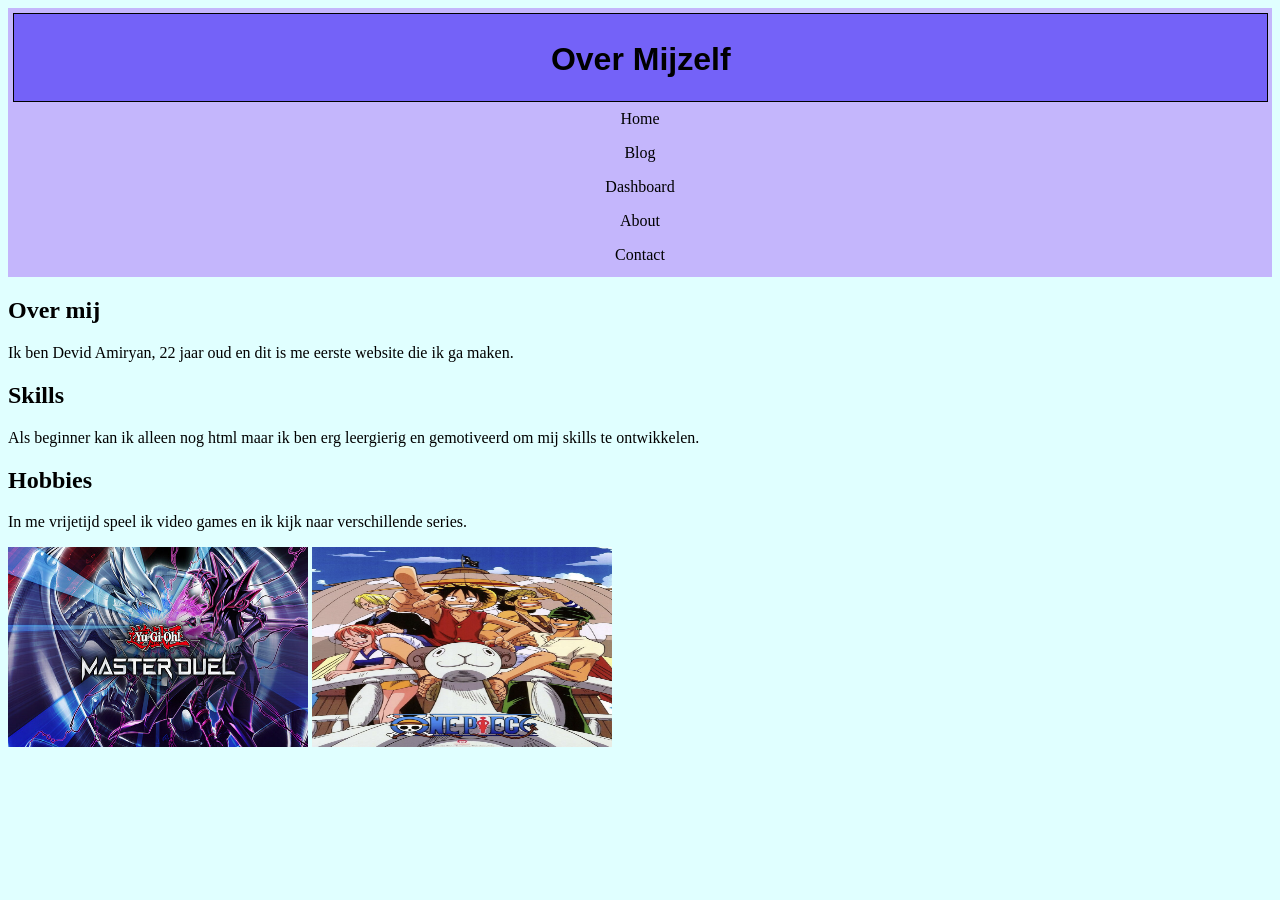
==== about.html @ 7e668ba0 "code mooier gemaakt en margin veranderd" ====
<!DOCTYPE html>
<html>

<head>
    <html lang="nl">

    </html>
    <meta charset="UTF-8">
    <meta name="viewport" content="width=device-width, initial-scale=1.0">
    <title>About</title>

    <!--text style, kleuren en effecten-->
    <style>
        @keyframes ademen {
            0% {
                background-color: rgb(231, 154, 255);
            }

            50% {
                background-color: rgb(19, 0, 115);
            }

            100% {
                background-color: rgb(116, 98, 248);
            }
        }

        div {
            border: 1px solid black;
            height: 75px;
            width: 99%;
            background-color: rgb(116, 98, 248);
            padding: 6px;
        }

        h1 {
            font-family: 'JetBrains Mono', sans-serif;
        }

        header {
            background-color: rgb(196, 182, 252);
            padding: 5px;
            text-align: center;
        }

        ul {
            list-style-type: none;
            margin: 0;
            padding: 0;
        }

        li a {
            display: block;
            color: black;
            padding: 8px 16px;
            text-decoration: none;
        }


        li a:hover {
            animation: ademen 1s infinite;
            background-color: #555555;
            color: white;
        }
    </style>
</head>

<body style="background-color:lightcyan;">


    <header>
        <div>
            <title>Over Mijzelf</title>
            <h1>Over Mijzelf</h1>
        </div>

        <!--buttons-->
        <ul>
            <li><a onclick="window.location.href='index.html'">Home</a></li>
            <li><a onclick="window.location.href='blog.html'">Blog</a></li>
            <li><a onclick="window.location.href='dashboard.html'">Dashboard</a></li>
            <li><a onclick="window.location.href='about.html'">About</a></li>
            <li><a onclick="window.location.href='contact.html'">Contact</a></li>

        </ul>
    </header>
    <h2>Over mij</h2>
    <p>Ik ben Devid Amiryan, 22 jaar oud en dit is me eerste website die ik ga maken.</p>
    <h2>Skills</h2>
    <p>Als beginner kan ik alleen nog html maar ik ben erg leergierig en gemotiveerd om mij skills te ontwikkelen.</p>
    <h2>Hobbies</h2>
    <p>In me vrijetijd speel ik video games en ik kijk naar verschillende series.</p>
    <img src="Downloads\yuigho duel masters.jpg" alt="Yu-Gi-Oh! Duel Masters" width="300" height="200">
    <img src="Downloads\one-piece.png" alt="One Piece" width="300" height="200">
</body>

</html>
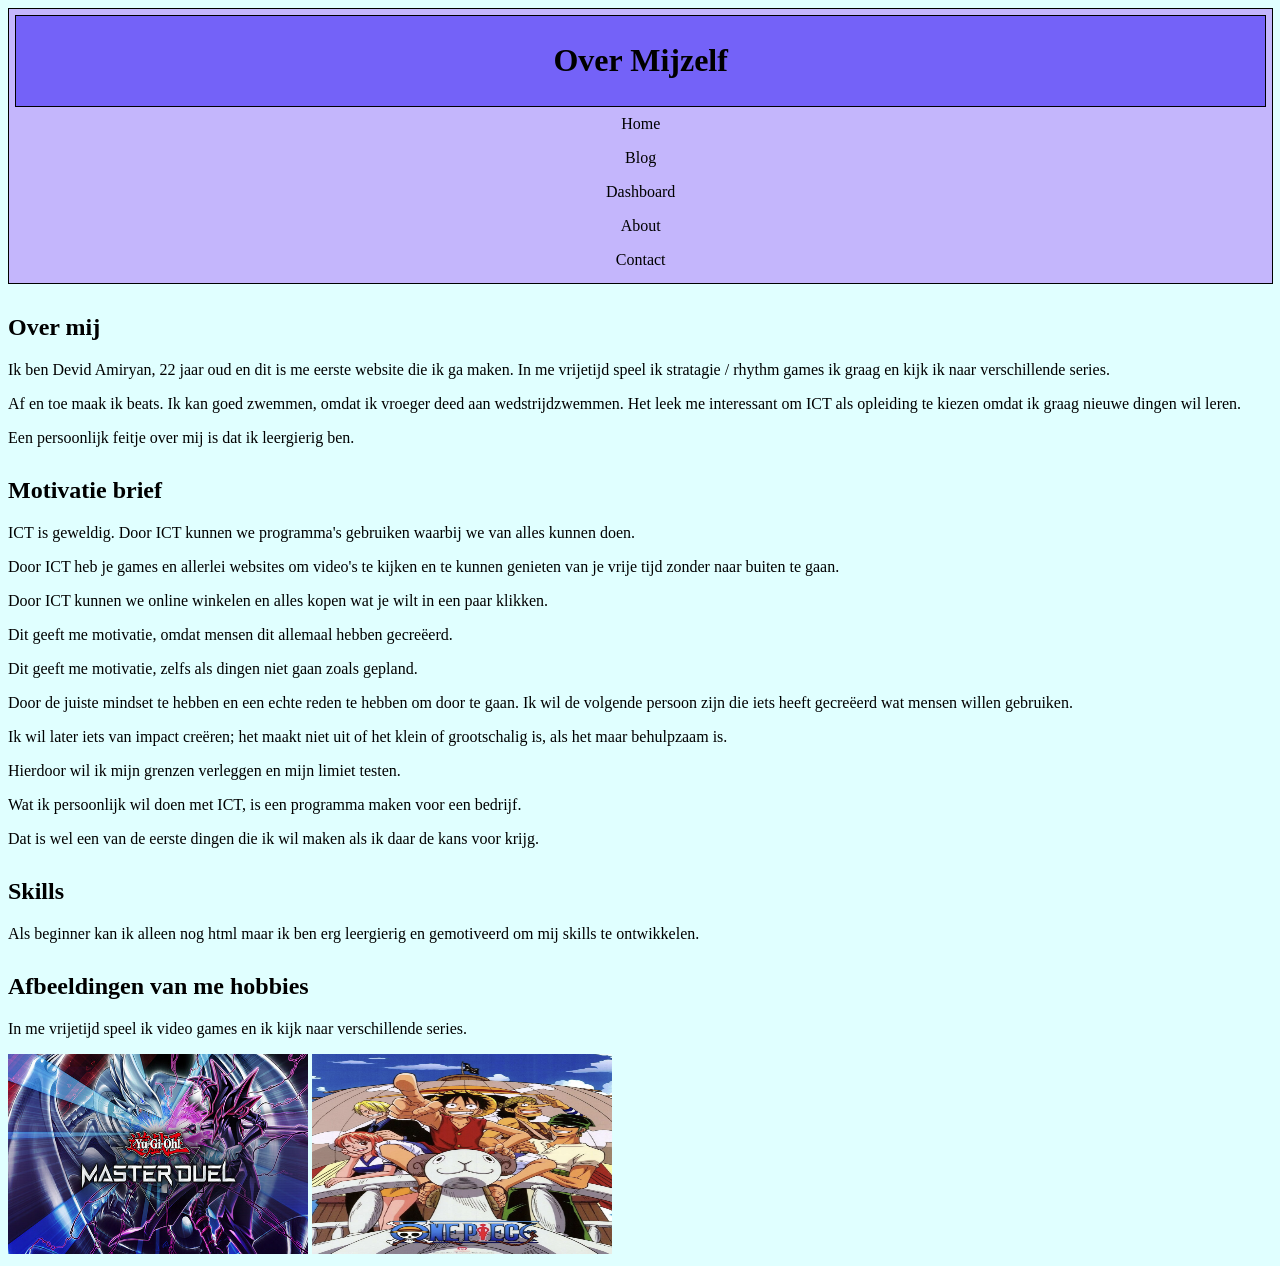
==== commit 393317d2: "updated code" ====
--- a/about.html
+++ b/about.html
@@ -8,74 +8,22 @@
     <meta charset="UTF-8">
     <meta name="viewport" content="width=device-width, initial-scale=1.0">
     <title>About</title>
-
-    <!--text style, kleuren en effecten-->
-    <style>
-        @keyframes ademen {
-            0% {
-                background-color: rgb(231, 154, 255);
-            }
-
-            50% {
-                background-color: rgb(19, 0, 115);
-            }
-
-            100% {
-                background-color: rgb(116, 98, 248);
-            }
-        }
-
-        div {
-            border: 1px solid black;
-            height: 75px;
-            width: 99%;
-            background-color: rgb(116, 98, 248);
-            padding: 6px;
-        }
-
-        h1 {
-            font-family: 'JetBrains Mono', sans-serif;
-        }
-
-        header {
-            background-color: rgb(196, 182, 252);
-            padding: 5px;
-            text-align: center;
-        }
-
-        ul {
-            list-style-type: none;
-            margin: 0;
-            padding: 0;
-        }
-
-        li a {
-            display: block;
-            color: black;
-            padding: 8px 16px;
-            text-decoration: none;
-        }
+    <link rel="stylesheet" href="style.css">
 
 
-        li a:hover {
-            animation: ademen 1s infinite;
-            background-color: #555555;
-            color: white;
-        }
-    </style>
 </head>
 
 <body style="background-color:lightcyan;">
 
 
-    <header>
-        <div>
+    <header id="header-about">
+        <div id="header-about-pagina">
             <title>Over Mijzelf</title>
             <h1>Over Mijzelf</h1>
         </div>
 
         <!--buttons-->
-        <ul>
+        <ul id="nav-about">
             <li><a onclick="window.location.href='index.html'">Home</a></li>
             <li><a onclick="window.location.href='blog.html'">Blog</a></li>
             <li><a onclick="window.location.href='dashboard.html'">Dashboard</a></li>
@@ -85,13 +33,31 @@
         </ul>
     </header>
     <h2>Over mij</h2>
-    <p>Ik ben Devid Amiryan, 22 jaar oud en dit is me eerste website die ik ga maken.</p>
+    <p>Ik ben Devid Amiryan, 22 jaar oud en dit is me eerste website die ik ga maken. In me vrijetijd speel ik stratagie
+        / rhythm games ik graag en kijk ik naar verschillende series.
+    <p>Af en toe maak ik beats. Ik kan goed zwemmen,
+        omdat ik vroeger deed aan wedstrijdzwemmen. Het leek me interessant om ICT als opleiding te kiezen omdat ik
+        graag nieuwe dingen wil leren.
+    <p>Een persoonlijk feitje over mij is dat ik leergierig ben.</p>
+    <h2>Motivatie brief</h2>
+    <p>ICT is geweldig. Door ICT kunnen we programma's gebruiken waarbij we van alles kunnen doen.
+    <p>Door ICT heb je games en allerlei websites om video's te kijken en te kunnen genieten van je vrije tijd zonder
+        naar buiten te gaan.</p>
+    <p>Door ICT kunnen we online winkelen en alles kopen wat je wilt in een paar klikken.</p>
+    <p>Dit geeft me motivatie, omdat mensen dit allemaal hebben gecreëerd.</p>
+    <p>Dit geeft me motivatie, zelfs als dingen niet gaan zoals gepland.</p>
+    <p>Door de juiste mindset te hebben en een echte reden te hebben om door te gaan. Ik wil de volgende persoon zijn
+        die iets heeft gecreëerd wat mensen willen gebruiken.</p>
+    <p>Ik wil later iets van impact creëren; het maakt niet uit of het klein of grootschalig is, als het maar
+        behulpzaam is.</p>
+    <p>Hierdoor wil ik mijn grenzen verleggen en mijn limiet testen.</p> 
+    <p>Wat ik persoonlijk wil doen met ICT, is een programma maken voor een bedrijf.</p> 
+    <p>Dat is wel een van de eerste dingen die ik wil maken als ik daar de kans voor krijg.</p>
     <h2>Skills</h2>
     <p>Als beginner kan ik alleen nog html maar ik ben erg leergierig en gemotiveerd om mij skills te ontwikkelen.</p>
-    <h2>Hobbies</h2>
+    <h2>Afbeeldingen van me hobbies</h2>
     <p>In me vrijetijd speel ik video games en ik kijk naar verschillende series.</p>
-    <img src="Downloads\yuigho duel masters.jpg" alt="Yu-Gi-Oh! Duel Masters" width="300" height="200">
-    <img src="Downloads\one-piece.png" alt="One Piece" width="300" height="200">
-</body>
+    <img src="image/yugioh duel masters.jpg" alt="Yu-Gi-Oh! Duel Masters" width="300" height="200">
+    <img src="image/one-piece.png" alt="One Piece" width="300" height="200">
 
 </html>
--- a/style.css
+++ b/style.css
@@ -0,0 +1,344 @@
+/* Blog */
+@keyframes ademen-blog {
+    0% {
+        background-color: rgb(255, 168, 168);
+    }
+
+    50% {
+        background-color: rgb(145, 0, 0);
+    }
+
+    100% {
+        background-color: rgb(255, 33, 33);
+    }
+}
+
+#header-pagina {
+    border: 1px solid black;
+    height: 75px;
+    width: 99%;
+    background-color: rgb(255, 33, 33);
+    padding: 6px;
+}
+
+h1 {
+    font-family: 'JetBrains Mono', Georgia, 'Times New Roman', Times, serif;
+}
+
+#header-blog {
+    background-color: rgb(255, 99, 99);
+    padding: 5px;
+    text-align: center;
+}
+
+#nav-blog {
+    list-style-type: none;
+    margin: 0;
+    padding: 0;
+}
+
+#nav-blog li a {
+    display: block;
+    color: black;
+    padding: 8px 16px;
+    text-decoration: none;
+}
+
+
+#nav-blog li a:hover {
+    animation: ademen-blog 1s infinite;
+    background-color: #555555;
+    color: white;
+}
+
+
+h2,
+h3,
+h4 {
+    margin-top: 30px;
+
+}
+
+/* about */
+
+@keyframes ademen-about {
+    0% {
+        background-color: rgb(231, 154, 255);
+    }
+
+    50% {
+        background-color: rgb(19, 0, 115);
+    }
+
+    100% {
+        background-color: rgb(116, 98, 248);
+    }
+}
+
+#header-about {
+    border: 1px solid black;
+    width: 99%;
+    background-color: rgb(196, 182, 252);
+    padding: 6px;
+    text-align: center;
+}
+
+h1 {
+    font-family: 'JetBrains Mono', sans-serif;
+}
+
+#header-about-pagina {
+    border: 1px solid black;
+    background-color: rgb(116, 98, 248);
+    padding: 5px;
+    text-align: center;
+}
+
+#nav-about {
+    list-style-type: none;
+    margin: 0;
+    padding: 0;
+}
+
+#nav-about li a {
+    display: block;
+    color: black;
+    padding: 8px 16px;
+    text-decoration: none;
+}
+
+
+#nav-about li a:hover {
+    animation: ademen-about 1s infinite;
+    background-color: #555555;
+    color: white;
+}
+
+h2,
+h3,
+h4 {
+    margin-top: 30px;
+
+}
+
+/* contact */
+
+@keyframes ademen-contact {
+    0% {
+        background-color: rgb(255, 191, 145);
+    }
+
+    50% {
+        background-color: rgb(128, 68, 0);
+    }
+
+    100% {
+        background-color: rgb(176, 73, 29);
+    }
+}
+
+#header-contact {
+    border: 1px solid black;
+    text-align: center;
+    width: 99%;
+    background-color: rgb(254, 161, 133);
+    padding: 6px;
+}
+
+h1 {
+    font-family: 'JetBrains Mono', Georgia, 'Times New Roman', Times, serif;
+}
+
+#header-contact-pagina {
+    border: 1px solid black;
+    background-color: rgb(176, 73, 29);
+    padding: 5px;
+    text-align: center;
+}
+
+#nav-contact {
+    list-style-type: none;
+    margin: 0;
+    padding: 0;
+}
+
+#nav-contact li a {
+    display: block;
+    color: black;
+    padding: 8px 16px;
+    text-decoration: none;
+}
+
+
+#nav-contact li a:hover {
+    animation: ademen-contact 1s infinite;
+    background-color: #555555;
+    color: white;
+}
+
+h2,
+h3,
+h4 {
+    margin-top: 30px;
+
+}
+
+/* Dashboard */
+
+@keyframes ademen-dashboard {
+    0% {
+        background-color: rgb(255, 250, 145);
+    }
+
+    50% {
+        background-color: rgb(152, 155, 0);
+    }
+
+    100% {
+        background-color: rgb(238, 255, 0);
+    }
+}
+
+#header-dashboard {
+    border: 1px solid black;
+    text-align: center;
+    width: 99%;
+    background-color: rgb(253, 255, 139);
+    padding: 6px;
+}
+
+h1 {
+    font-family: 'JetBrains Mono', Georgia, 'Times New Roman', Times, serif;
+}
+
+#header-dashboard-pagina {
+    border: 1px solid black;
+    background-color: rgb(238, 255, 0);
+    padding: 5px;
+    text-align: center;
+}
+
+#nav-dashboard {
+    list-style-type: none;
+    margin: 0;
+    padding: 0;
+}
+
+#nav-dashboard li a {
+    display: block;
+    color: black;
+    padding: 8px 16px;
+    text-decoration: none;
+}
+
+
+#nav-dashboard li a:hover {
+    animation: ademen-dashboard 1s infinite;
+    background-color: #555555;
+    color: white;
+}
+
+h2,
+h3,
+h4 {
+    margin-top: 30px;
+
+}
+
+caption {
+    margin-bottom: 7px;
+
+}
+
+/* Tabel dashboard */
+
+table {
+    width: 100%;
+    border-collapse: collapse;
+    font-family: Arial, sans-serif;
+    margin: 20px 0;
+}
+
+th,
+td {
+    border: 1px solid #000000;
+    padding: 10px;
+    text-align: left;
+}
+
+th {
+    background-color: #effc34;
+    color: rgb(0, 0, 0);
+}
+
+tr:nth-child(5),
+tr:nth-child(12) {
+    background-color: #fa1d1d;
+}
+
+.quartile-row {
+    background-color: #b2b2b2;
+    font-weight: bold;
+}
+
+tfoot {
+    font-weight: bold;
+    background-color: #29ff50;
+}
+
+/* Index */
+
+@keyframes ademen {
+    0% {
+        background-color: rgb(219, 255, 228);
+    }
+
+    50% {
+        background-color: rgb(0, 79, 20);
+    }
+
+    100% {
+        background-color: rgb(0, 178, 45);
+    }
+}
+
+#header-index {
+    border: 1px solid black;
+    text-align: center;
+    width: 99%;
+    background-color: rgb(160, 245, 167);
+    padding: 6px;
+}
+
+
+
+h1 {
+    font-family: 'JetBrains Mono', Georgia, 'Times New Roman', Times, serif;
+}
+
+#header-index-pagina {
+    border: 1px solid black;
+    background-color: rgb(0, 178, 45);
+    padding: 5px;
+    text-align: center;
+}
+
+#nav-index {
+    list-style-type: none;
+    margin: 0;
+    padding: 0;
+}
+
+#nav-index li a {
+    display: block;
+    color: black;
+    padding: 8px 16px;
+    text-decoration: none;
+}
+
+
+#nav-index li a:hover {
+    animation: ademen 1s infinite;
+    background-color: #9df09d;
+    color: white;
+}
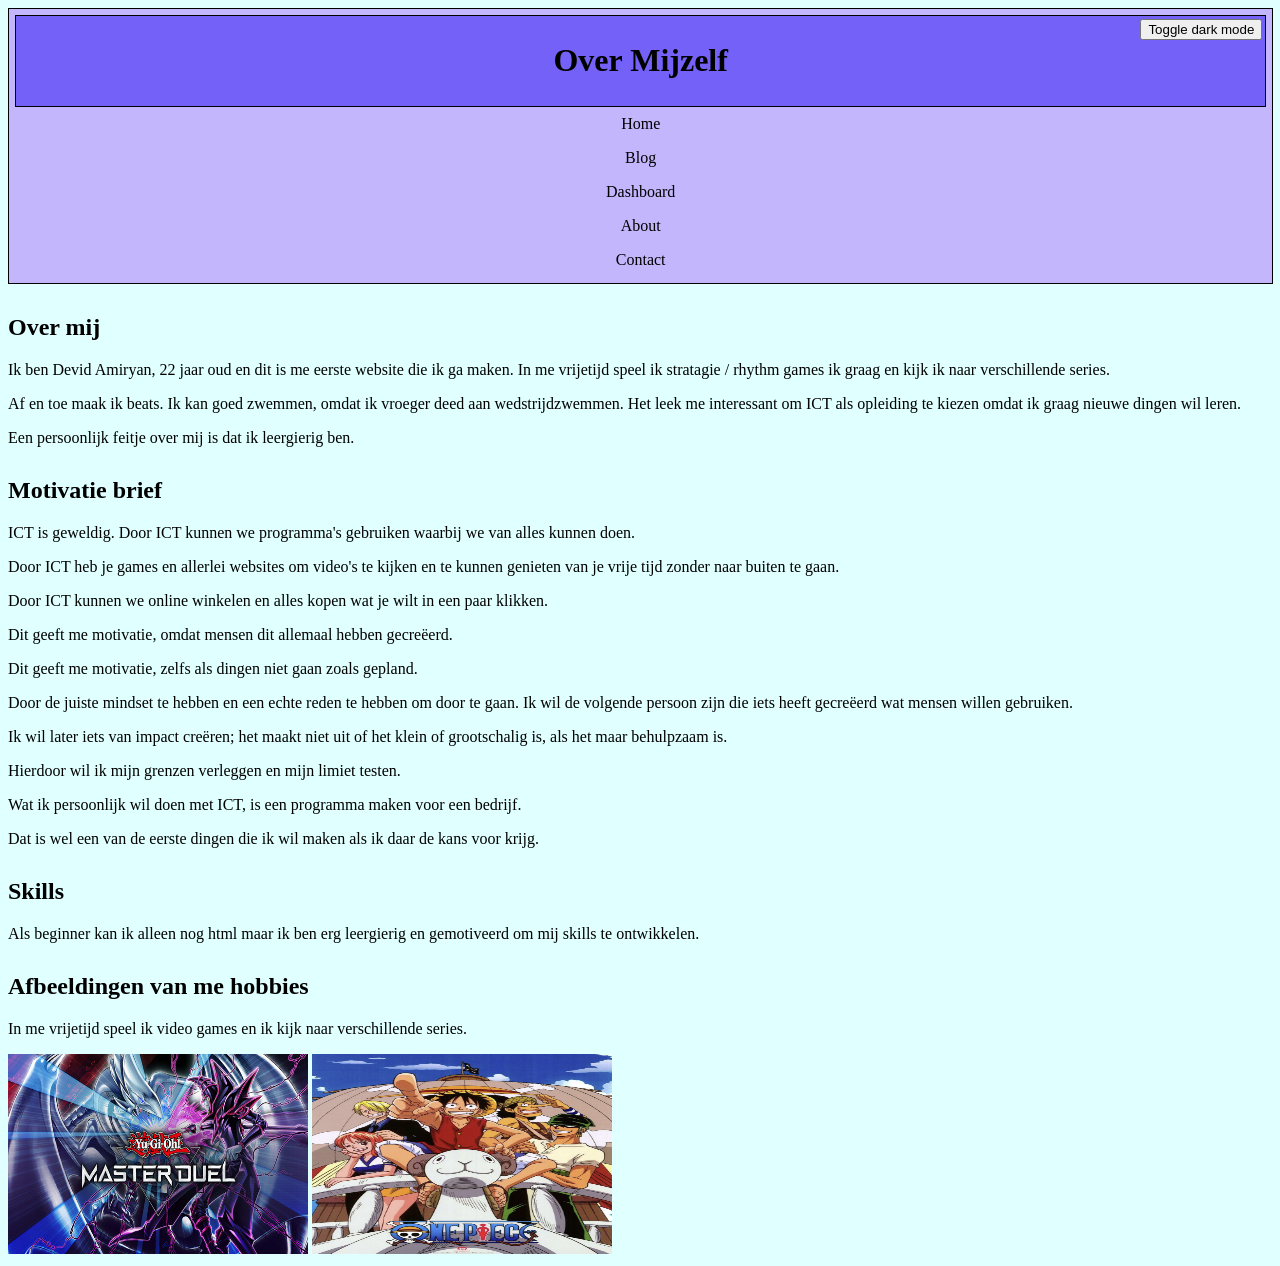
==== commit 49d02429: "added darkmode button" ====
--- a/about.html
+++ b/about.html
@@ -8,12 +8,13 @@
     <meta charset="UTF-8">
     <meta name="viewport" content="width=device-width, initial-scale=1.0">
     <title>About</title>
-    <link rel="stylesheet" href="style.css">
+    <link rel="stylesheet" href="style.css?v=6">
 
 
 </head>
 
-<body style="background-color:lightcyan;">
+<body>
+
 
 
     <header id="header-about">
@@ -31,6 +32,12 @@
             <li><a onclick="window.location.href='contact.html'">Contact</a></li>
 
         </ul>
+
+        <!--darkmode button-->
+
+    <button onclick="toggleDarkMode()">Toggle dark mode</button>
+    <script src="js/app.js?v=2"></script>
+
     </header>
     <h2>Over mij</h2>
     <p>Ik ben Devid Amiryan, 22 jaar oud en dit is me eerste website die ik ga maken. In me vrijetijd speel ik stratagie
@@ -50,8 +57,8 @@
         die iets heeft gecreëerd wat mensen willen gebruiken.</p>
     <p>Ik wil later iets van impact creëren; het maakt niet uit of het klein of grootschalig is, als het maar
         behulpzaam is.</p>
-    <p>Hierdoor wil ik mijn grenzen verleggen en mijn limiet testen.</p> 
-    <p>Wat ik persoonlijk wil doen met ICT, is een programma maken voor een bedrijf.</p> 
+    <p>Hierdoor wil ik mijn grenzen verleggen en mijn limiet testen.</p>
+    <p>Wat ik persoonlijk wil doen met ICT, is een programma maken voor een bedrijf.</p>
     <p>Dat is wel een van de eerste dingen die ik wil maken als ik daar de kans voor krijg.</p>
     <h2>Skills</h2>
     <p>Als beginner kan ik alleen nog html maar ik ben erg leergierig en gemotiveerd om mij skills te ontwikkelen.</p>
--- a/style.css
+++ b/style.css
@@ -27,6 +27,7 @@
 
 #header-blog {
     background-color: rgb(255, 99, 99);
+    border: 1px solid black;
     padding: 5px;
     text-align: center;
 }
@@ -341,4 +342,85 @@
     animation: ademen 1s infinite;
     background-color: #9df09d;
     color: white;
+}
+
+body {
+   background-color:lightcyan;
+    color:#000000;
+}
+
+header {
+    position: relative;
+}
+
+header button {
+    position: absolute;
+    top: 10px;
+    right: 10px;
+}
+
+button {
+    cursor: pointer;
+}
+
+
+/* darkmode button voor de hele website  */
+
+.dark-mode {
+    background-color: #333333;
+    color: #e6e6e6;
+}
+
+.dark-mode #header-index,
+.dark-mode #header-index-pagina,
+.dark-mode #header-pagina,
+.dark-mode #header-blog,
+.dark-mode #header-about,
+.dark-mode #header-about-pagina,
+.dark-mode #header-contact,
+.dark-mode #header-contact-pagina,
+.dark-mode #header-dashboard,
+.dark-mode #header-dashboard-pagina {
+    background-color: #333333;
+}
+
+.dark-mode h1,
+.dark-mode h2,
+.dark-mode h3,
+.dark-mode h4,
+.dark-mode p {
+    color: #ffffff;
+}
+
+.dark-mode li a {
+    color: #ffffff;
+}
+
+.dark-mode a {
+    color: #7fb3ff;
+}
+
+.dark-mode th,
+.dark-mode td {
+    border-color: #555555;
+}
+
+.dark-mode th {
+    background-color: #444444;
+    color: #ffffff;
+}
+
+.dark-mode td {
+    background-color: #222222;
+}
+
+.dark-mode tr:nth-child(5) td,
+.dark-mode tr:nth-child(12) td {
+    background-color: #7a1f1f;
+    
+}
+
+.dark-mode tfoot {
+    background-color: #1f5f2f;
+    color: #ffffff;
 }
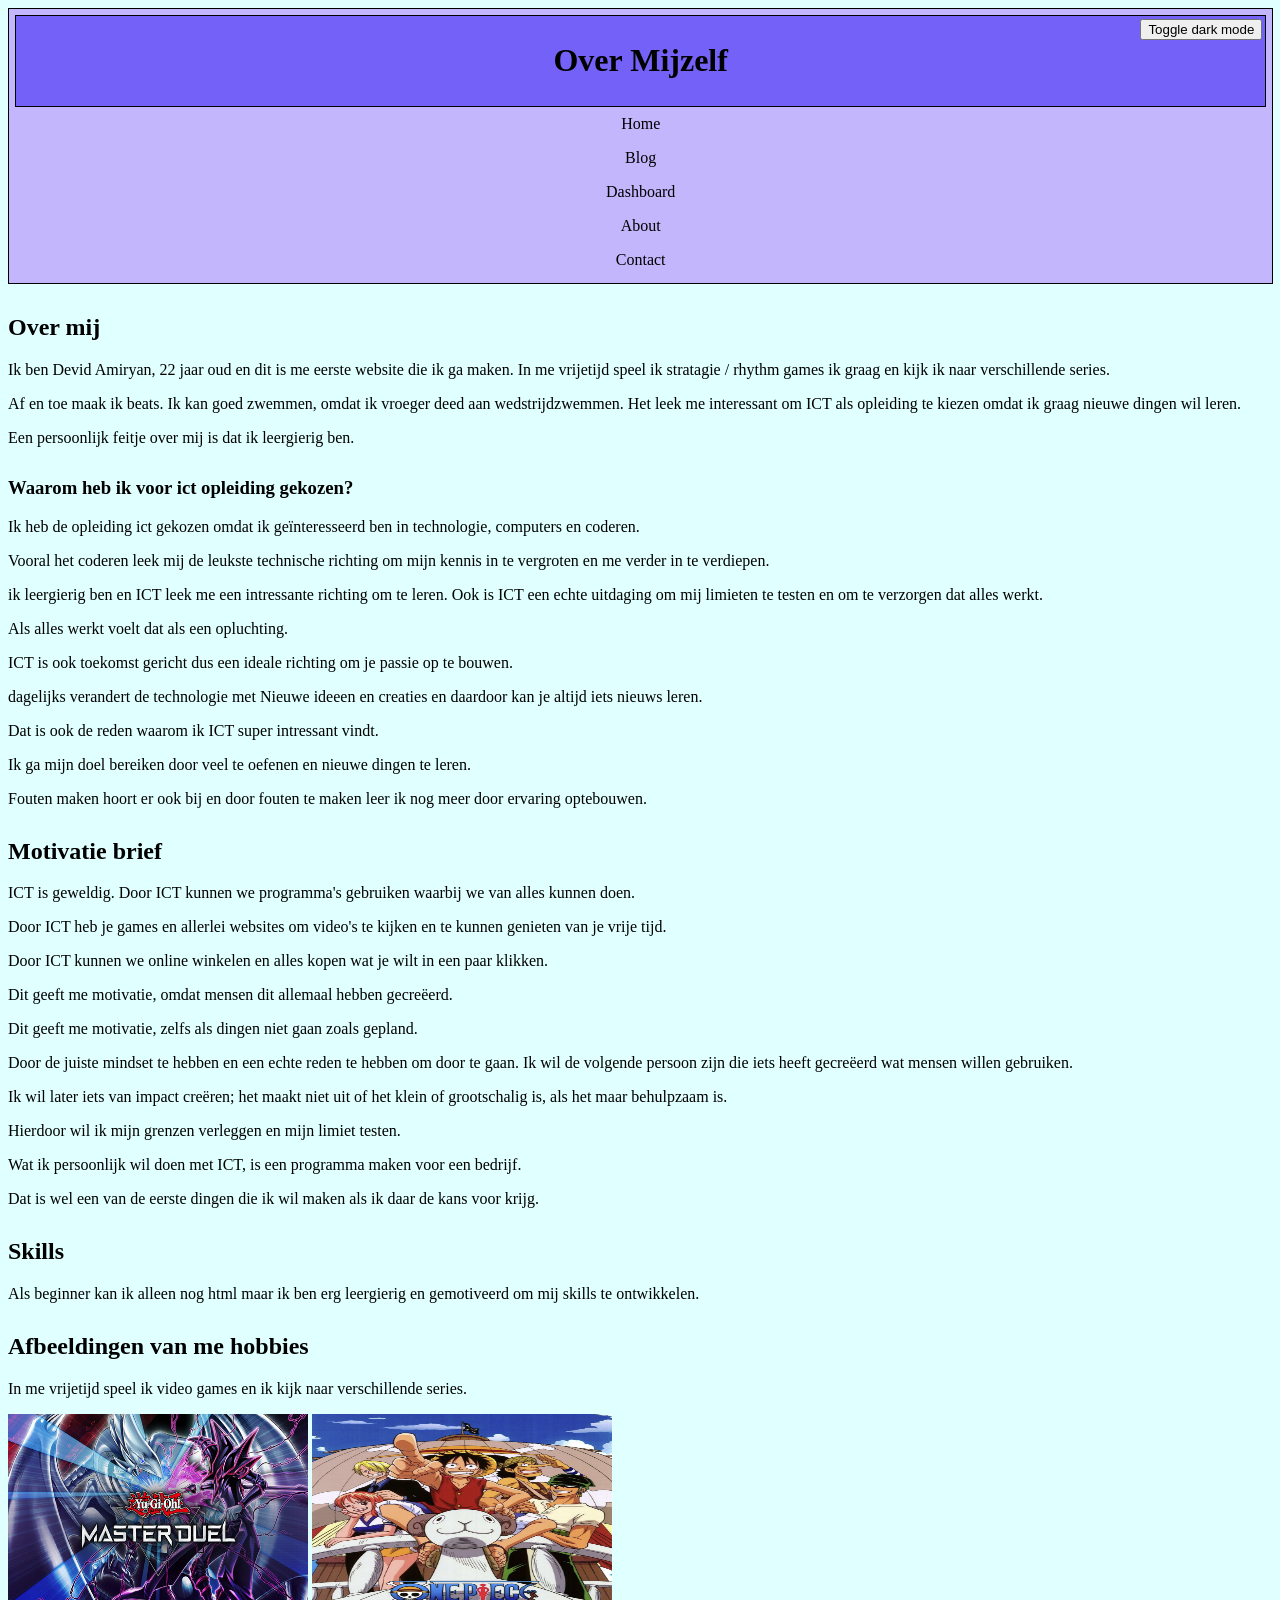
==== commit 5e1b9215: "swot gemaakt met grid en darkmodes verbeterd." ====
--- a/about.html
+++ b/about.html
@@ -35,8 +35,9 @@
 
         <!--darkmode button-->
 
-    <button onclick="toggleDarkMode()">Toggle dark mode</button>
-    <script src="js/app.js?v=2"></script>
+        <button onclick="toggleDarkMode()">Toggle dark mode</button>
+
+        <script src="js/app.js?v=2"></script>
 
     </header>
     <h2>Over mij</h2>
@@ -46,10 +47,31 @@
         omdat ik vroeger deed aan wedstrijdzwemmen. Het leek me interessant om ICT als opleiding te kiezen omdat ik
         graag nieuwe dingen wil leren.
     <p>Een persoonlijk feitje over mij is dat ik leergierig ben.</p>
+
+    <section>
+        <h3>Waarom heb ik voor ict opleiding gekozen?</h3>
+        <p>Ik heb de opleiding ict gekozen omdat ik geïnteresseerd ben in technologie, computers
+            en coderen.</p>
+        <p>Vooral het coderen leek mij de leukste technische richting om mijn kennis in te vergroten en me verder in te
+            verdiepen.</p>
+
+        <p>ik leergierig ben en ICT leek me een intressante richting om te leren. Ook is ICT een echte uitdaging om mij
+            limieten te testen en om te verzorgen dat alles werkt.</p>
+        <p>Als alles werkt voelt dat als een opluchting.</p>
+
+        <p>ICT is ook toekomst gericht dus een ideale richting om je passie op te bouwen.</p>
+        <p>dagelijks verandert de technologie met Nieuwe ideeen en creaties en daardoor kan je altijd iets nieuws leren.
+        </p>
+        <p>Dat is ook de reden waarom ik ICT super intressant vindt.</p>
+        <p>Ik ga mijn doel bereiken door veel te oefenen en nieuwe dingen te leren.</p>
+        <p>Fouten maken hoort er ook bij en door fouten te maken leer ik nog meer door ervaring optebouwen.</p>
+
+
+    </section>
+
     <h2>Motivatie brief</h2>
     <p>ICT is geweldig. Door ICT kunnen we programma's gebruiken waarbij we van alles kunnen doen.
-    <p>Door ICT heb je games en allerlei websites om video's te kijken en te kunnen genieten van je vrije tijd zonder
-        naar buiten te gaan.</p>
+    <p>Door ICT heb je games en allerlei websites om video's te kijken en te kunnen genieten van je vrije tijd.</p>
     <p>Door ICT kunnen we online winkelen en alles kopen wat je wilt in een paar klikken.</p>
     <p>Dit geeft me motivatie, omdat mensen dit allemaal hebben gecreëerd.</p>
     <p>Dit geeft me motivatie, zelfs als dingen niet gaan zoals gepland.</p>
@@ -60,8 +82,10 @@
     <p>Hierdoor wil ik mijn grenzen verleggen en mijn limiet testen.</p>
     <p>Wat ik persoonlijk wil doen met ICT, is een programma maken voor een bedrijf.</p>
     <p>Dat is wel een van de eerste dingen die ik wil maken als ik daar de kans voor krijg.</p>
+
     <h2>Skills</h2>
     <p>Als beginner kan ik alleen nog html maar ik ben erg leergierig en gemotiveerd om mij skills te ontwikkelen.</p>
+
     <h2>Afbeeldingen van me hobbies</h2>
     <p>In me vrijetijd speel ik video games en ik kijk naar verschillende series.</p>
     <img src="image/yugioh duel masters.jpg" alt="Yu-Gi-Oh! Duel Masters" width="300" height="200">
--- a/style.css
+++ b/style.css
@@ -60,6 +60,42 @@
 
 }
 
+.grid-container {
+    display: grid;
+    grid-template-columns: 1fr 1fr;
+    grid-template-rows: auto;
+    gap: 20px;
+    padding: 20px;
+}
+.swot { 
+    background-color: #f83e3e;
+    border: 1.5px solid #000000;
+    padding: 20px;
+    text-align: center;
+    color: #1a1a1a;
+}
+.strengths {
+  background-color: #E8F5E9;
+  border-left: 5px solid #2E7D32;
+}
+
+.weaknesses {
+  background-color: #FFEBEE;
+  border-left: 5px solid #C62828;
+}
+
+.opportunities {
+  background-color: #E3F2FD;
+  border-left: 5px solid #1565C0;
+}
+
+.threats {
+  background-color: #FFFDE7;
+  border-left: 5px solid #FBC02D;
+}
+
+
+
 /* about */
 
 @keyframes ademen-about {
@@ -276,6 +312,9 @@
 tr:nth-child(12) {
     background-color: #fa1d1d;
 }
+tr:nth-child(13) {
+    background-color: #29ff50;
+}
 
 .quartile-row {
     background-color: #b2b2b2;
@@ -364,7 +403,7 @@
 }
 
 
-/* darkmode button voor de hele website  */
+/* darkmode button voor de hele website*/
 
 .dark-mode {
     background-color: #333333;
@@ -400,6 +439,7 @@
     color: #7fb3ff;
 }
 
+/* darkmode voor dashboard*/
 .dark-mode th,
 .dark-mode td {
     border-color: #555555;
@@ -413,6 +453,7 @@
 .dark-mode td {
     background-color: #222222;
 }
+
 
 .dark-mode tr:nth-child(5) td,
 .dark-mode tr:nth-child(12) td {
@@ -421,6 +462,27 @@
 }
 
 .dark-mode tfoot {
+    background-color: #222222;
+}
+.dark-mode tr:nth-child(13) td {
+     background-color: #1f5f2f;
+}
+
+/* darkmode voor swot*/
+
+.dark-mode .strengths {
     background-color: #1f5f2f;
-    color: #ffffff;
+    border-left: 5px solid #2E7D32;
+}
+.dark-mode .weaknesses {
+    background-color: #7a1f1f;
+    border-left: 5px solid #C62828;
+}
+.dark-mode .opportunities {
+    background-color: #1f2f5f;
+    border-left: 5px solid #1565C0;
+}
+.dark-mode .threats {
+    background-color: #5f5f1f;
+    border-left: 5px solid #FBC02D;
 }
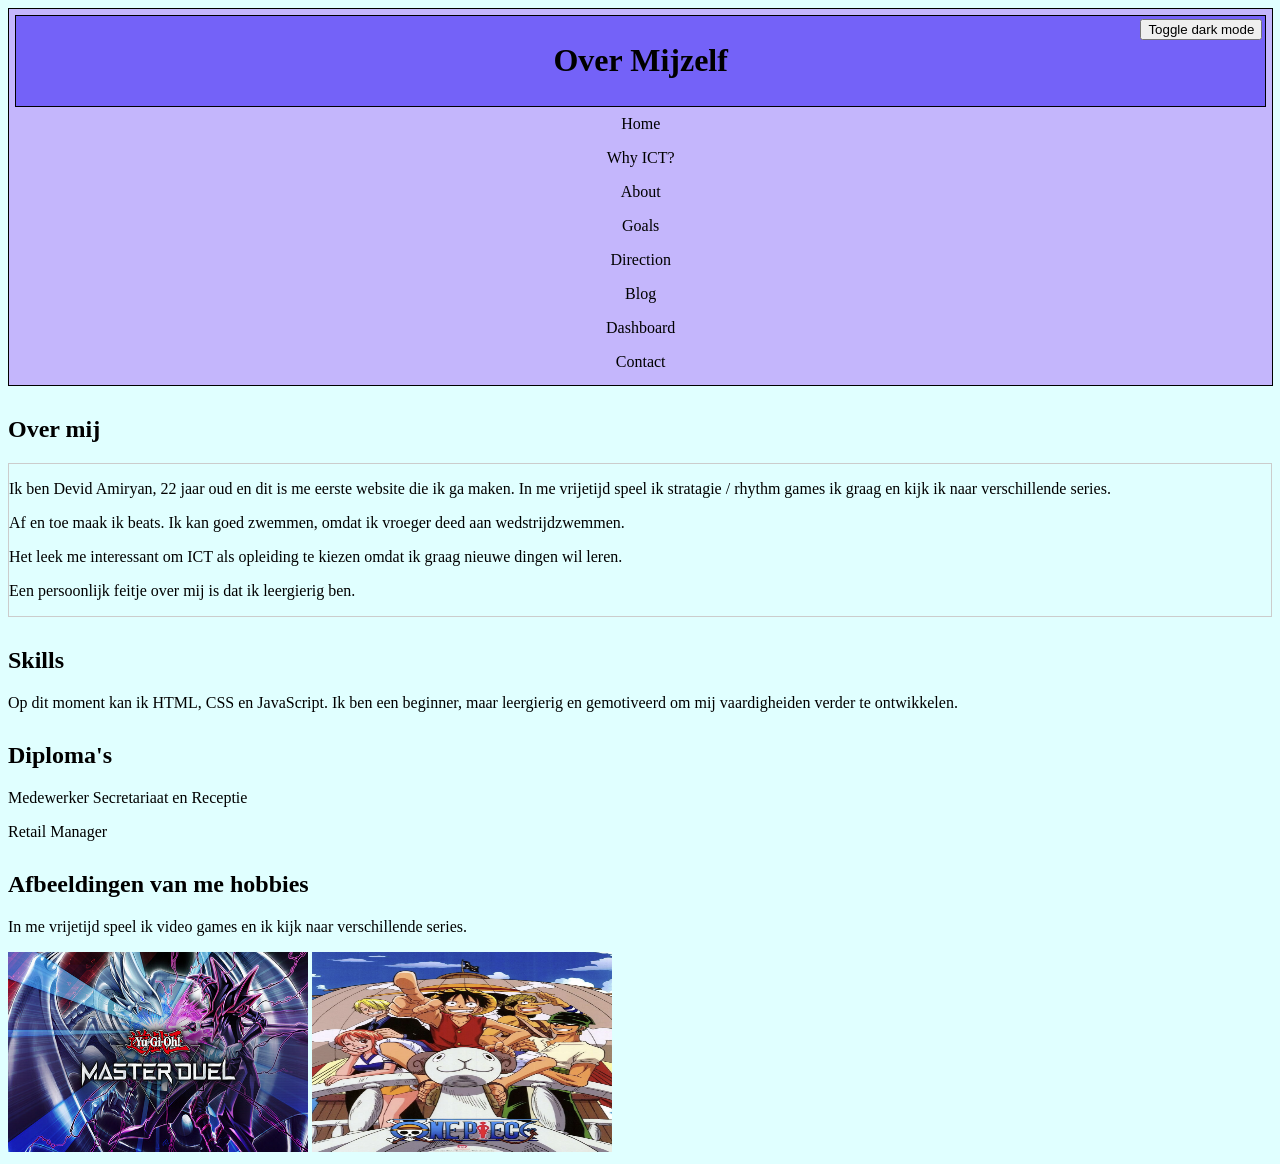
==== commit bd863f5f: "criteria's toegevoegd en de website mooier gemaakt" ====
--- a/about.html
+++ b/about.html
@@ -1,94 +1,63 @@
 <!DOCTYPE html>
-<html>
+<html lang="nl">
 
 <head>
-    <html lang="nl">
-
-    </html>
     <meta charset="UTF-8">
     <meta name="viewport" content="width=device-width, initial-scale=1.0">
-    <title>About</title>
+    <title>Over Mijzelf</title>
     <link rel="stylesheet" href="style.css?v=6">
-
-
 </head>
 
 <body>
 
-
-
     <header id="header-about">
         <div id="header-about-pagina">
-            <title>Over Mijzelf</title>
             <h1>Over Mijzelf</h1>
         </div>
 
         <!--buttons-->
         <ul id="nav-about">
             <li><a onclick="window.location.href='index.html'">Home</a></li>
+            <li><a onclick="window.location.href='why-it.html'">Why ICT?</a></li>
+            <li><a onclick="window.location.href='about.html'">About</a></li>
+            <li><a onclick="window.location.href='goals.html'">Goals</a></li>
+            <li><a onclick="window.location.href='direction.html'">Direction</a></li>
             <li><a onclick="window.location.href='blog.html'">Blog</a></li>
             <li><a onclick="window.location.href='dashboard.html'">Dashboard</a></li>
-            <li><a onclick="window.location.href='about.html'">About</a></li>
             <li><a onclick="window.location.href='contact.html'">Contact</a></li>
-
         </ul>
 
         <!--darkmode button-->
-
         <button onclick="toggleDarkMode()">Toggle dark mode</button>
 
         <script src="js/app.js?v=2"></script>
+    </header>
 
-    </header>
     <h2>Over mij</h2>
-    <p>Ik ben Devid Amiryan, 22 jaar oud en dit is me eerste website die ik ga maken. In me vrijetijd speel ik stratagie
-        / rhythm games ik graag en kijk ik naar verschillende series.
-    <p>Af en toe maak ik beats. Ik kan goed zwemmen,
-        omdat ik vroeger deed aan wedstrijdzwemmen. Het leek me interessant om ICT als opleiding te kiezen omdat ik
-        graag nieuwe dingen wil leren.
-    <p>Een persoonlijk feitje over mij is dat ik leergierig ben.</p>
-
-    <section>
-        <h3>Waarom heb ik voor ict opleiding gekozen?</h3>
-        <p>Ik heb de opleiding ict gekozen omdat ik geïnteresseerd ben in technologie, computers
-            en coderen.</p>
-        <p>Vooral het coderen leek mij de leukste technische richting om mijn kennis in te vergroten en me verder in te
-            verdiepen.</p>
-
-        <p>ik leergierig ben en ICT leek me een intressante richting om te leren. Ook is ICT een echte uitdaging om mij
-            limieten te testen en om te verzorgen dat alles werkt.</p>
-        <p>Als alles werkt voelt dat als een opluchting.</p>
-
-        <p>ICT is ook toekomst gericht dus een ideale richting om je passie op te bouwen.</p>
-        <p>dagelijks verandert de technologie met Nieuwe ideeen en creaties en daardoor kan je altijd iets nieuws leren.
-        </p>
-        <p>Dat is ook de reden waarom ik ICT super intressant vindt.</p>
-        <p>Ik ga mijn doel bereiken door veel te oefenen en nieuwe dingen te leren.</p>
-        <p>Fouten maken hoort er ook bij en door fouten te maken leer ik nog meer door ervaring optebouwen.</p>
-
-
-    </section>
-
-    <h2>Motivatie brief</h2>
-    <p>ICT is geweldig. Door ICT kunnen we programma's gebruiken waarbij we van alles kunnen doen.
-    <p>Door ICT heb je games en allerlei websites om video's te kijken en te kunnen genieten van je vrije tijd.</p>
-    <p>Door ICT kunnen we online winkelen en alles kopen wat je wilt in een paar klikken.</p>
-    <p>Dit geeft me motivatie, omdat mensen dit allemaal hebben gecreëerd.</p>
-    <p>Dit geeft me motivatie, zelfs als dingen niet gaan zoals gepland.</p>
-    <p>Door de juiste mindset te hebben en een echte reden te hebben om door te gaan. Ik wil de volgende persoon zijn
-        die iets heeft gecreëerd wat mensen willen gebruiken.</p>
-    <p>Ik wil later iets van impact creëren; het maakt niet uit of het klein of grootschalig is, als het maar
-        behulpzaam is.</p>
-    <p>Hierdoor wil ik mijn grenzen verleggen en mijn limiet testen.</p>
-    <p>Wat ik persoonlijk wil doen met ICT, is een programma maken voor een bedrijf.</p>
-    <p>Dat is wel een van de eerste dingen die ik wil maken als ik daar de kans voor krijg.</p>
+    <div class="grid">
+        <p>Ik ben Devid Amiryan, 22 jaar oud en dit is me eerste website die ik ga maken. In me vrijetijd speel ik stratagie
+            / rhythm games ik graag en kijk ik naar verschillende series.</p>
+        <p>Af en toe maak ik beats. Ik kan goed zwemmen,
+            omdat ik vroeger deed aan wedstrijdzwemmen.</p>
+        <p>Het leek me interessant om ICT als opleiding te kiezen omdat ik
+            graag nieuwe dingen wil leren.</p>
+        <p>Een persoonlijk feitje over mij is dat ik leergierig ben.</p>
+    </div>
 
     <h2>Skills</h2>
-    <p>Als beginner kan ik alleen nog html maar ik ben erg leergierig en gemotiveerd om mij skills te ontwikkelen.</p>
+    <p>Op dit moment kan ik HTML, CSS en JavaScript. Ik ben een beginner, maar leergierig en gemotiveerd om mij
+        vaardigheiden verder te
+        ontwikkelen.</p>
+
+    <h2>Diploma's</h2>
+    <p>Medewerker Secretariaat en Receptie</p>
+    <p>Retail Manager</p>
 
     <h2>Afbeeldingen van me hobbies</h2>
     <p>In me vrijetijd speel ik video games en ik kijk naar verschillende series.</p>
     <img src="image/yugioh duel masters.jpg" alt="Yu-Gi-Oh! Duel Masters" width="300" height="200">
     <img src="image/one-piece.png" alt="One Piece" width="300" height="200">
 
+</body>
+
 </html>
--- a/style.css
+++ b/style.css
@@ -485,4 +485,213 @@
 .dark-mode .threats {
     background-color: #5f5f1f;
     border-left: 5px solid #FBC02D;
+}
+
+/* why-it */
+
+@keyframes ademen-why {
+    0% {
+        background-color: rgb(168, 240, 226);
+    }
+
+    50% {
+        background-color: rgb(0, 100, 82);
+    }
+
+    100% {
+        background-color: rgb(0, 168, 138);
+    }
+}
+
+#header-why {
+    border: 1px solid black;
+    width: 99%;
+    background-color: rgb(168, 240, 226);
+    padding: 6px;
+    text-align: center;
+}
+
+#header-why-pagina {
+    border: 1px solid black;
+    background-color: rgb(0, 168, 138);
+    padding: 5px;
+    text-align: center;
+}
+
+#nav-why {
+    list-style-type: none;
+    margin: 0;
+    padding: 0;
+}
+
+#nav-why li a {
+    display: block;
+    color: black;
+    padding: 8px 16px;
+    text-decoration: none;
+}
+
+#nav-why li a:hover {
+    animation: ademen-why 1s infinite;
+    background-color: #555555;
+    color: white;
+}
+
+/* grid */
+
+.why-kleur-1 {
+    background-color: #E0F2F1;
+    border-left: 5px solid #00897B;
+}
+
+.why-kleur-2 {
+    background-color: #E0F7FA;
+    border-left: 5px solid #00ACC1;
+}
+
+.why-kleur-3 {
+    background-color: #E8F5E9;
+    border-left: 5px solid #2E7D32;
+}
+
+.why-kleur-4 {
+    background-color: #E3F2FD;
+    border-left: 5px solid #1565C0;
+}
+
+.dark-mode .why-kleur-1 {
+    background-color: #1f4f4a;
+    border-left: 5px solid #00897B;
+}
+
+.dark-mode .why-kleur-2 {
+    background-color: #1f4a4f;
+    border-left: 5px solid #00ACC1;
+}
+
+.dark-mode .why-kleur-3 {
+    background-color: #1f5f2f;
+    border-left: 5px solid #2E7D32;
+}
+
+.dark-mode .why-kleur-4 {
+    background-color: #1f2f5f;
+    border-left: 5px solid #1565C0;
+}
+
+/* goals */
+
+@keyframes ademen-goals {
+    0% {
+        background-color: rgb(187, 199, 255);
+    }
+
+    50% {
+        background-color: rgb(40, 55, 160);
+    }
+
+    100% {
+        background-color: rgb(70, 90, 224);
+    }
+}
+
+#header-goals {
+    border: 1px solid black;
+    width: 99%;
+    background-color: rgb(187, 199, 255);
+    padding: 6px;
+    text-align: center;
+}
+
+#header-goals-pagina {
+    border: 1px solid black;
+    background-color: rgb(70, 90, 224);
+    padding: 5px;
+    text-align: center;
+}
+
+#nav-goals {
+    list-style-type: none;
+    margin: 0;
+    padding: 0;
+}
+
+#nav-goals li a {
+    display: block;
+    color: black;
+    padding: 8px 16px;
+    text-decoration: none;
+}
+
+#nav-goals li a:hover {
+    animation: ademen-goals 1s infinite;
+    background-color: #555555;
+    color: white;
+}
+
+/* direction */
+
+@keyframes ademen-direction {
+    0% {
+        background-color: rgb(255, 182, 236);
+    }
+
+    50% {
+        background-color: rgb(120, 0, 90);
+    }
+
+    100% {
+        background-color: rgb(176, 0, 132);
+    }
+}
+
+#header-direction {
+    border: 1px solid black;
+    width: 99%;
+    background-color: rgb(255, 182, 236);
+    padding: 6px;
+    text-align: center;
+}
+
+#header-direction-pagina {
+    border: 1px solid black;
+    background-color: rgb(176, 0, 132);
+    padding: 5px;
+    text-align: center;
+}
+
+#nav-direction {
+    list-style-type: none;
+    margin: 0;
+    padding: 0;
+}
+
+#nav-direction li a {
+    display: block;
+    color: black;
+    padding: 8px 16px;
+    text-decoration: none;
+}
+
+#nav-direction li a:hover {
+    animation: ademen-direction 1s infinite;
+    background-color: #555555;
+    color: white;
+}
+
+/* darkmode voor de nieuwe pagina's */
+
+.dark-mode #header-why,
+.dark-mode #header-why-pagina,
+.dark-mode #header-goals,
+.dark-mode #header-goals-pagina,
+.dark-mode #header-direction,
+.dark-mode #header-direction-pagina {
+    background-color: #333333;
+}
+
+/* grid solid */
+
+.grid {
+    border: 1px solid #ccc;
 }
